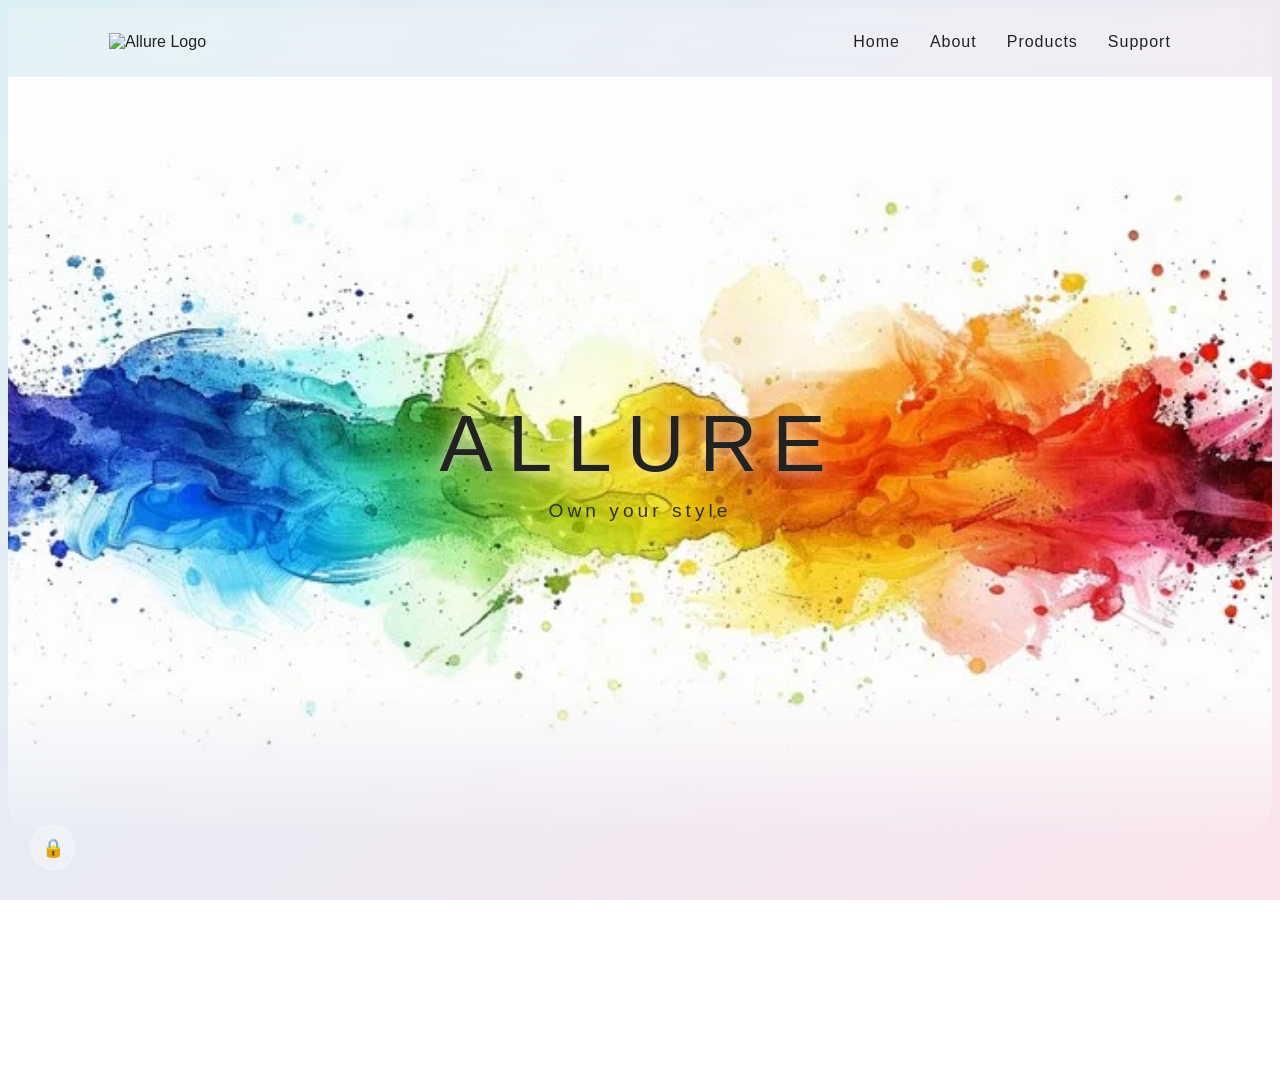
==== index.html @ f9862f2a "Add files via upload" ====
<!DOCTYPE html>
<html lang="en">
<head>
    <meta charset="UTF-8">
    <meta name="viewport" content="width=device-width, initial-scale=1.0">
    <link rel="stylesheet" href="style.css">
    <title>Allure | Home</title>
</head>
<body>
    <nav>
        <div class="logo"><img src="ap.png" alt="Allure Logo"></div>
        <ul class="nav-links">
            <li><a href="index.html">Home</a></li>
            <li><a href="pg_1.html">About</a></li>
            <li><a href="pg_2.html">Products</a></li>
            <li><a href="pg_3.html">Support</a></li>
        </ul>
    </nav>

    <main class="animate-page">
        <header class="hero">
            <h1>Allure</h1>
            <p>Own your style</p>
        </header>
    </main>
    <div class="member-lock" onclick="checkAccess()">
    <span>&#128274;</span> </div>

<script>
function checkAccess() {
    let userPass = prompt("Allure Security - Enter Member Password:");
    
    // Updated specific password
    const securePass = "alure12122323";

    if (userPass === securePass) {
        alert("Access Granted. Welcome to the Allure Enterprise Hub.");
        window.location.href = "pg_admin.html";
    } else {
        alert("Access Denied. Unauthorized entry attempt logged.");
    }
}
</script>
</body>
</html>
---- style.css ----
/* 2. GLOBAL STYLES & THE BLUE-PINK GRADIENT BACKGROUND */
* {
    margin: 0;
    padding: 0;
    box-sizing: border-box;
    font-family: 'Helvetica Neue', Helvetica, Arial, sans-serif;
}

body {
    padding: 8px;
    color: #222;
    min-height: 120vh;
    overflow-x: hidden;
    
    /* This replaces all white parts with a smooth Blue to Pink gradient */
    background: linear-gradient(135deg, #dcf0f7 0%, #fbe4ed 100%);
    background-attachment: fixed; /* Keeps the gradient still while you scroll */
}

/* 3. NAVIGATION (Frosted Glass) */
nav {
    display: flex;
    justify-content: space-between;
    align-items: center;
    padding: 25px 8%;
    /* Very transparent white to let the background gradient show through */
    background: rgba(255, 255, 255, 0.2); 
    backdrop-filter: blur(20px);
    -webkit-backdrop-filter: blur(20px);
    position: sticky;
    top: 8px;
    z-index: 1000;
    border-bottom: 1px solid rgba(255, 255, 255, 0.2);
}

.logo img { height: 45px; }

.nav-links { list-style: none; display: flex; gap: 30px; }

.nav-links a {
    text-decoration: none;
    color: #222;
    font-weight: 500;
    letter-spacing: 1px;
    transition: 0.3s;
}

.nav-links a:hover { color: #eb64a0; }

/* 4. HERO SECTION (With Smooth Fade-Out) */
.hero {
    height: 85vh;
    display: flex;
    flex-direction: column;
    justify-content: center;
    align-items: center;
    text-align: center;
    background: url('wimg.png');
    background-size: cover;
    background-position: center;
    border-radius: 0 0 40px 40px; /* Softer corners */
    margin-bottom: 50px;

    /* This creates the 'bleed' effect into the rest of the page */
    -webkit-mask-image: linear-gradient(to bottom, black 80%, transparent 100%);
    mask-image: linear-gradient(to bottom, black 80%, transparent 100%);
}

.hero h1 { 
    font-size: 5rem; 
    font-weight: 200; 
    letter-spacing: 15px; 
    text-transform: uppercase;
    color: #222;
    text-shadow: 0px 0px 15px rgba(255, 255, 255, 0.9);
}

.hero p { 
    font-size: 1.2rem; 
    color: #333; 
    margin-top: 10px;
    letter-spacing: 4px;
}

/* 5. PRODUCT & INFO CARDS (Glassmorphism) */
.product-grid { display: grid; grid-template-columns: repeat(auto-fit, minmax(300px, 1fr)); gap: 40px; padding: 50px 8%; }

.product-card, .card { 
    /* Semi-transparent so the blue/pink background bleeds through slightly */
    background: rgba(255, 255, 255, 0.4) !important;
    backdrop-filter: blur(15px);
    -webkit-backdrop-filter: blur(15px);
    border: 1px solid rgba(255, 255, 255, 0.3);
    border-radius: 15px;
    padding: 20px;
    text-align: center; 
    transition: 0.4s ease;
    box-shadow: 0 10px 30px rgba(0,0,0,0.03);
}

.product-card:hover { 
    transform: translateY(-10px); 
    background: rgba(255, 255, 255, 0.6) !important; 
}

.img-box {
    position: relative;
    width: 100%;
    height: 350px;
    overflow: hidden;
    border-radius: 10px;
    margin-bottom: 15px;
}

.img-box img { width: 100%; height: 100%; object-fit: cover; transition: 0.6s ease; }
.img-box .back-img { position: absolute; top: 0; left: 0; opacity: 0; }
.product-card:hover .back-img { opacity: 1; }
.product-card:hover .front-img { opacity: 0; }

/* 6. ANIMATIONS & FOOTER */
@keyframes fadeUp {
    from { opacity: 0; transform: translateY(20px); }
    to { opacity: 1; transform: translateY(0); }
}

.animate-page { animation: fadeUp 1s ease-out forwards; }

.content-section { padding: 80px 8%; }

.support-bubble {
    position: fixed;
    bottom: 30px;
    right: 30px;
    background: linear-gradient(45deg, #79d2c9, #eb64a0);
    color: #fff;
    width: 60px;
    height: 60px;
    border-radius: 50%;
    display: flex;
    justify-content: center;
    align-items: center;
    text-decoration: none;
    box-shadow: 0 10px 20px rgba(0,0,0,0.15);
    z-index: 10001;
}
/* Member Lock Styling */
.member-lock {
    position: fixed;
    bottom: 30px;
    left: 30px; /* Opposite side of the support bubble */
    width: 45px;
    height: 45px;
    background: rgba(255, 255, 255, 0.3);
    backdrop-filter: blur(10px);
    border: 1px solid rgba(255, 255, 255, 0.4);
    border-radius: 50%;
    display: flex;
    justify-content: center;
    align-items: center;
    cursor: pointer;
    font-size: 18px;
    transition: 0.3s;
    z-index: 10001;
}

.member-lock:hover {
    background: rgba(255, 255, 255, 0.6);
    transform: scale(1.1);
}
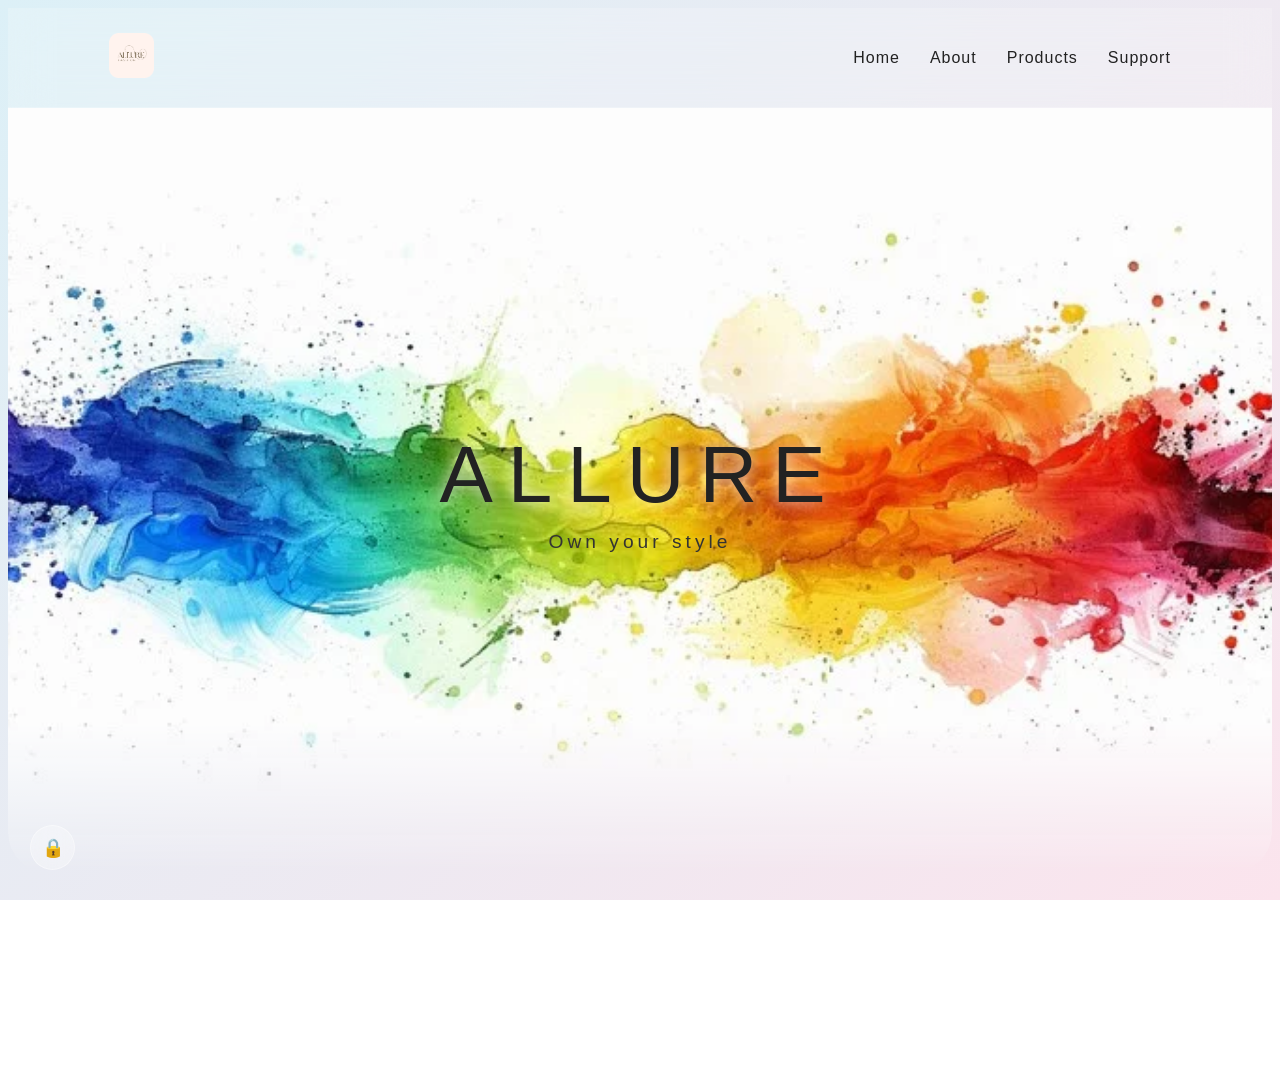
==== commit e0442050: "Update index.html" ====
--- a/index.html
+++ b/index.html
@@ -1,6 +1,7 @@
 <!DOCTYPE html>
 <html lang="en">
 <head>
+    <link rel="icon" type="image/png" href="/ap.png">
     <meta charset="UTF-8">
     <meta name="viewport" content="width=device-width, initial-scale=1.0">
     <link rel="stylesheet" href="style.css">
@@ -42,4 +43,4 @@
 }
 </script>
 </body>
-</html>+</html>
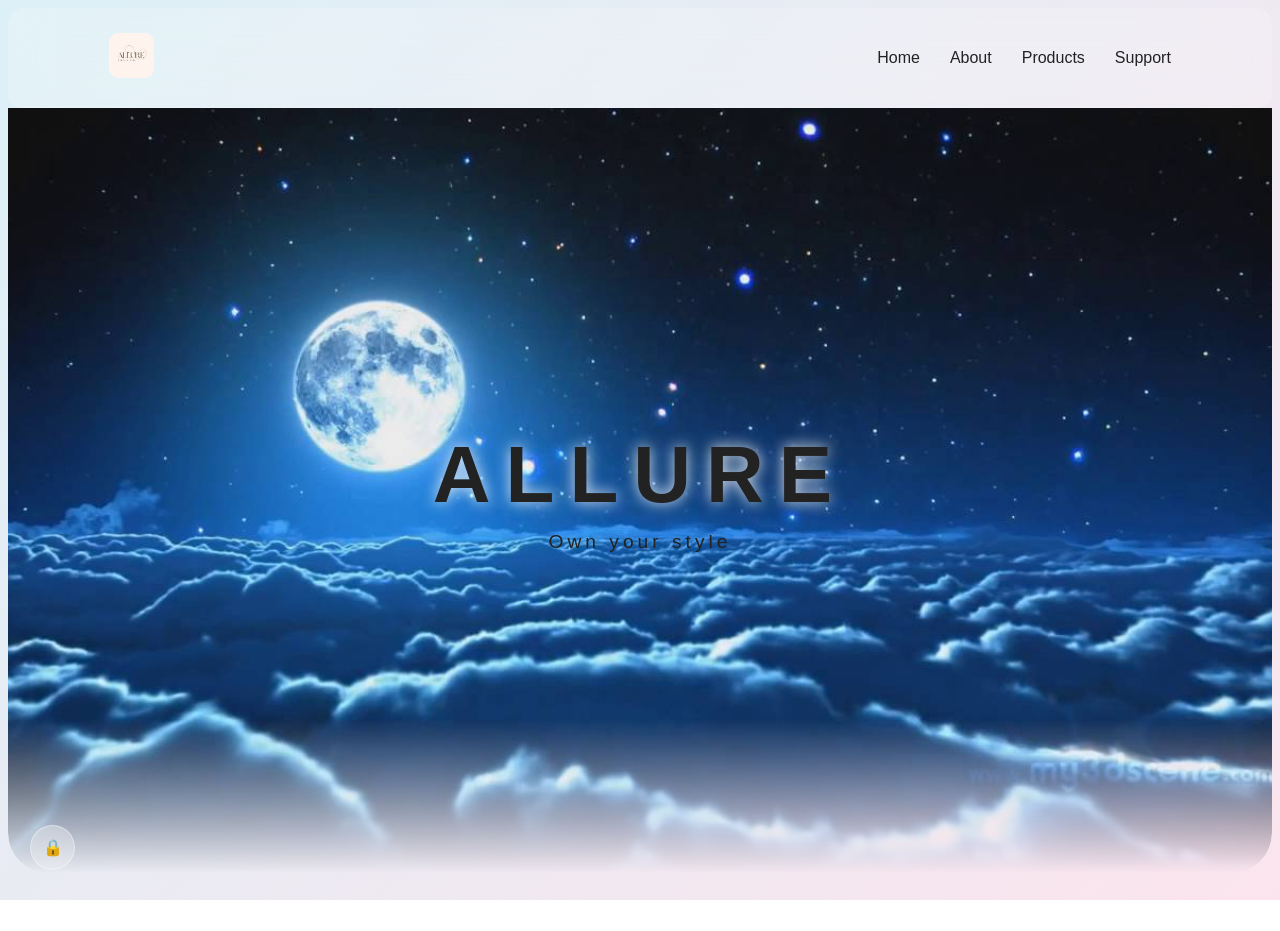
==== commit 1dad64a1: "Update index.html" ====
--- a/index.html
+++ b/index.html
@@ -18,29 +18,27 @@
         </ul>
     </nav>
 
-    <main class="animate-page">
-        <header class="hero">
-            <h1>Allure</h1>
-            <p>Own your style</p>
-        </header>
-    </main>
+    <header class="hero animate-page">
+        <h1>Allure</h1>
+        <p>Own your style</p>
+    </header>
+
     <div class="member-lock" onclick="checkAccess()">
-    <span>&#128274;</span> </div>
+        <span>&#128274;</span>
+    </div>
 
-<script>
-function checkAccess() {
-    let userPass = prompt("Allure Security - Enter Member Password:");
-    
-    // Updated specific password
-    const securePass = "alure12122323";
+    <script>
+    function checkAccess() {
+        let userPass = prompt("Allure Security - Enter Member Password:");
+        const securePass = "alure12122323";
 
-    if (userPass === securePass) {
-        alert("Access Granted. Welcome to the Allure Enterprise Hub.");
-        window.location.href = "pg_admin.html";
-    } else {
-        alert("Access Denied. Unauthorized entry attempt logged.");
+        if (userPass === securePass) {
+            alert("Access Granted. Welcome to the Allure Enterprise Hub.");
+            window.location.href = "pg_admin.html";
+        } else {
+            alert("Access Denied. Unauthorized entry attempt logged.");
+        }
     }
-}
-</script>
+    </script>
 </body>
 </html>
--- a/style.css
+++ b/style.css
@@ -1,4 +1,4 @@
-/* 2. GLOBAL STYLES & THE BLUE-PINK GRADIENT BACKGROUND */
+/* 1. GLOBAL STYLES */
 * {
     margin: 0;
     padding: 0;
@@ -9,21 +9,17 @@
 body {
     padding: 8px;
     color: #222;
-    min-height: 120vh;
-    overflow-x: hidden;
-    
-    /* This replaces all white parts with a smooth Blue to Pink gradient */
+    min-height: 100vh;
     background: linear-gradient(135deg, #dcf0f7 0%, #fbe4ed 100%);
-    background-attachment: fixed; /* Keeps the gradient still while you scroll */
+    background-attachment: fixed;
 }
 
-/* 3. NAVIGATION (Frosted Glass) */
+/* 2. NAVIGATION */
 nav {
     display: flex;
     justify-content: space-between;
     align-items: center;
     padding: 25px 8%;
-    /* Very transparent white to let the background gradient show through */
     background: rgba(255, 255, 255, 0.2); 
     backdrop-filter: blur(20px);
     -webkit-backdrop-filter: blur(20px);
@@ -31,23 +27,20 @@
     top: 8px;
     z-index: 1000;
     border-bottom: 1px solid rgba(255, 255, 255, 0.2);
+    border-radius: 15px;
 }
 
 .logo img { height: 45px; }
-
 .nav-links { list-style: none; display: flex; gap: 30px; }
-
 .nav-links a {
     text-decoration: none;
     color: #222;
     font-weight: 500;
-    letter-spacing: 1px;
     transition: 0.3s;
 }
-
 .nav-links a:hover { color: #eb64a0; }
 
-/* 4. HERO SECTION (With Smooth Fade-Out) */
+/* 3. HERO SECTION (Fixes the "Messed Up" Home/About Page) */
 .hero {
     height: 85vh;
     display: flex;
@@ -58,58 +51,41 @@
     background: url('wimg.png');
     background-size: cover;
     background-position: center;
-    border-radius: 0 0 40px 40px; /* Softer corners */
+    border-radius: 0 0 40px 40px;
     margin-bottom: 50px;
-
-    /* This creates the 'bleed' effect into the rest of the page */
     -webkit-mask-image: linear-gradient(to bottom, black 80%, transparent 100%);
     mask-image: linear-gradient(to bottom, black 80%, transparent 100%);
 }
 
 .hero h1 { 
     font-size: 5rem; 
-    font-weight: 200; 
     letter-spacing: 15px; 
     text-transform: uppercase;
-    color: #222;
     text-shadow: 0px 0px 15px rgba(255, 255, 255, 0.9);
 }
 
 .hero p { 
     font-size: 1.2rem; 
-    color: #333; 
+    letter-spacing: 4px;
     margin-top: 10px;
-    letter-spacing: 4px;
 }
 
-/* 5. PRODUCT & INFO CARDS (Glassmorphism) */
-.product-grid { display: grid; grid-template-columns: repeat(auto-fit, minmax(300px, 1fr)); gap: 40px; padding: 50px 8%; }
-
-.product-card, .card { 
-    /* Semi-transparent so the blue/pink background bleeds through slightly */
-    background: rgba(255, 255, 255, 0.4) !important;
+/* 4. PRODUCT CARDS (Base Glassmorphism) */
+.product-card { 
+    background: rgba(255, 255, 255, 0.4);
     backdrop-filter: blur(15px);
-    -webkit-backdrop-filter: blur(15px);
     border: 1px solid rgba(255, 255, 255, 0.3);
     border-radius: 15px;
     padding: 20px;
     text-align: center; 
     transition: 0.4s ease;
-    box-shadow: 0 10px 30px rgba(0,0,0,0.03);
-}
-
-.product-card:hover { 
-    transform: translateY(-10px); 
-    background: rgba(255, 255, 255, 0.6) !important; 
 }
 
 .img-box {
     position: relative;
     width: 100%;
-    height: 350px;
     overflow: hidden;
     border-radius: 10px;
-    margin-bottom: 15px;
 }
 
 .img-box img { width: 100%; height: 100%; object-fit: cover; transition: 0.6s ease; }
@@ -117,53 +93,29 @@
 .product-card:hover .back-img { opacity: 1; }
 .product-card:hover .front-img { opacity: 0; }
 
-/* 6. ANIMATIONS & FOOTER */
+/* 5. EXCLUSIVE 2-PRODUCT LAYOUT (Only for pg_2.html) */
+.exclusive-layout .featured-dual {
+    display: grid;
+    grid-template-columns: 1fr 1fr;
+    gap: 60px;
+    max-width: 1100px;
+    margin: 80px auto;
+    padding: 0 5%;
+}
+
+.exclusive-layout .img-box { height: 500px; }
+
+/* 6. UTILITIES & ANIMATIONS */
+.animate-page { animation: fadeUp 1s ease-out forwards; }
 @keyframes fadeUp {
     from { opacity: 0; transform: translateY(20px); }
     to { opacity: 1; transform: translateY(0); }
 }
 
-.animate-page { animation: fadeUp 1s ease-out forwards; }
-
-.content-section { padding: 80px 8%; }
-
-.support-bubble {
-    position: fixed;
-    bottom: 30px;
-    right: 30px;
-    background: linear-gradient(45deg, #79d2c9, #eb64a0);
-    color: #fff;
-    width: 60px;
-    height: 60px;
-    border-radius: 50%;
-    display: flex;
-    justify-content: center;
-    align-items: center;
-    text-decoration: none;
-    box-shadow: 0 10px 20px rgba(0,0,0,0.15);
-    z-index: 10001;
+.member-lock {
+    position: fixed; bottom: 30px; left: 30px;
+    width: 45px; height: 45px; background: rgba(255, 255, 255, 0.3);
+    backdrop-filter: blur(10px); border: 1px solid rgba(255, 255, 255, 0.4);
+    border-radius: 50%; display: flex; justify-content: center;
+    align-items: center; cursor: pointer; z-index: 10001;
 }
-/* Member Lock Styling */
-.member-lock {
-    position: fixed;
-    bottom: 30px;
-    left: 30px; /* Opposite side of the support bubble */
-    width: 45px;
-    height: 45px;
-    background: rgba(255, 255, 255, 0.3);
-    backdrop-filter: blur(10px);
-    border: 1px solid rgba(255, 255, 255, 0.4);
-    border-radius: 50%;
-    display: flex;
-    justify-content: center;
-    align-items: center;
-    cursor: pointer;
-    font-size: 18px;
-    transition: 0.3s;
-    z-index: 10001;
-}
-
-.member-lock:hover {
-    background: rgba(255, 255, 255, 0.6);
-    transform: scale(1.1);
-}
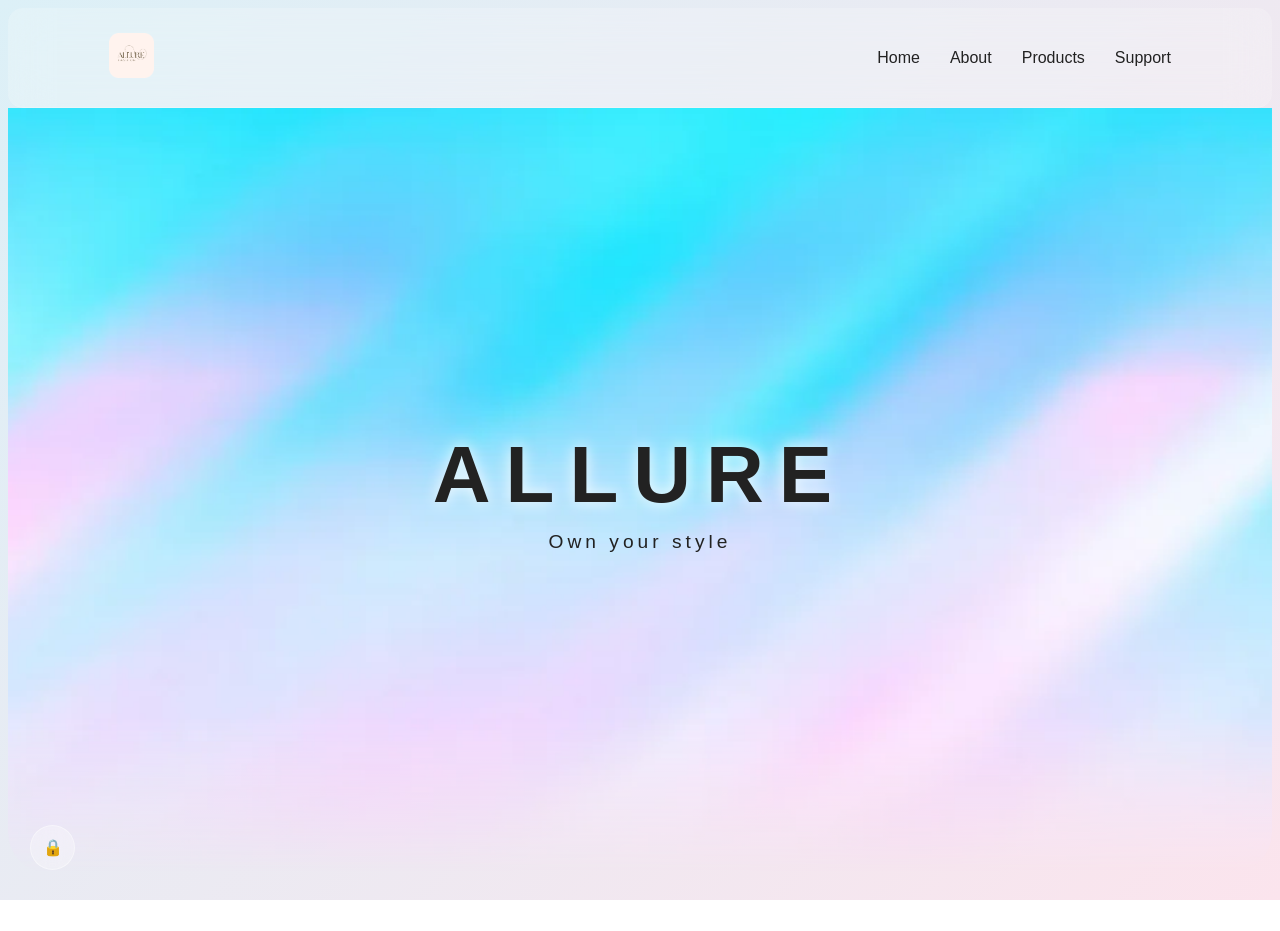
==== commit 533a161e: "Update index.html" ====
--- a/index.html
+++ b/index.html
@@ -9,7 +9,7 @@
 </head>
 <body>
     <nav>
-        <div class="logo"><img src="ap.png" alt="Allure Logo"></div>
+        <div class="logo"><a href="index.html"><img src="ap.png" alt="Allure Logo"></a></div>
         <ul class="nav-links">
             <li><a href="index.html">Home</a></li>
             <li><a href="pg_1.html">About</a></li>
@@ -19,7 +19,7 @@
     </nav>
 
     <header class="hero animate-page">
-        <h1>Allure</h1>
+        <h1 style="cursor: pointer;" onclick="window.location.href='pg_2.html'">Allure</h1>
         <p>Own your style</p>
     </header>
 
@@ -31,12 +31,11 @@
     function checkAccess() {
         let userPass = prompt("Allure Security - Enter Member Password:");
         const securePass = "alure12122323";
-
         if (userPass === securePass) {
-            alert("Access Granted. Welcome to the Allure Enterprise Hub.");
+            alert("Access Granted.");
             window.location.href = "pg_admin.html";
-        } else {
-            alert("Access Denied. Unauthorized entry attempt logged.");
+        } else if (userPass !== null) {
+            alert("Access Denied.");
         }
     }
     </script>
--- a/style.css
+++ b/style.css
@@ -119,3 +119,74 @@
     border-radius: 50%; display: flex; justify-content: center;
     align-items: center; cursor: pointer; z-index: 10001;
 }
+
+/* Special class to hide the background image */
+.no-img {
+    background: none !important;
+    -webkit-mask-image: none !important;
+    mask-image: none !important;
+    height: 50vh; /* Makes the header a bit shorter since there's no photo */
+}
+
+/* --- INTERACTIVE PRODUCT STYLES --- */
+
+/* Lift effect on hover */
+.exclusive-layout .product-card {
+    cursor: pointer;
+    transition: transform 0.4s cubic-bezier(0.175, 0.885, 0.32, 1.275), background 0.3s ease;
+}
+
+.exclusive-layout .product-card:hover {
+    transform: translateY(-15px); /* Goes up a little bit */
+    background: rgba(255, 255, 255, 0.6) !important;
+}
+
+/* Side Pop-up (Drawer) Styling */
+.product-sidebar {
+    position: fixed;
+    top: 0;
+    right: -400px; /* Hidden by default */
+    width: 350px;
+    height: 100vh;
+    background: rgba(255, 255, 255, 0.7);
+    backdrop-filter: blur(25px);
+    -webkit-backdrop-filter: blur(25px);
+    border-left: 1px solid rgba(255, 255, 255, 0.3);
+    z-index: 2000;
+    padding: 40px;
+    display: flex;
+    flex-direction: column;
+    gap: 20px;
+    transition: right 0.5s cubic-bezier(0.77, 0, 0.175, 1);
+    box-shadow: -10px 0 30px rgba(0,0,0,0.05);
+}
+
+.product-sidebar.active {
+    right: 0; /* Slides in */
+}
+
+.sidebar-close {
+    align-self: flex-end;
+    cursor: pointer;
+    font-size: 24px;
+    color: #888;
+}
+
+.sidebar-img {
+    width: 100%;
+    height: 250px;
+    object-fit: cover;
+    border-radius: 15px;
+}
+
+.sidebar-content h2 {
+    font-weight: 200;
+    letter-spacing: 2px;
+    margin-bottom: 10px;
+}
+
+.sidebar-content p {
+    color: #555;
+    line-height: 1.6;
+    font-size: 0.95rem;
+}
